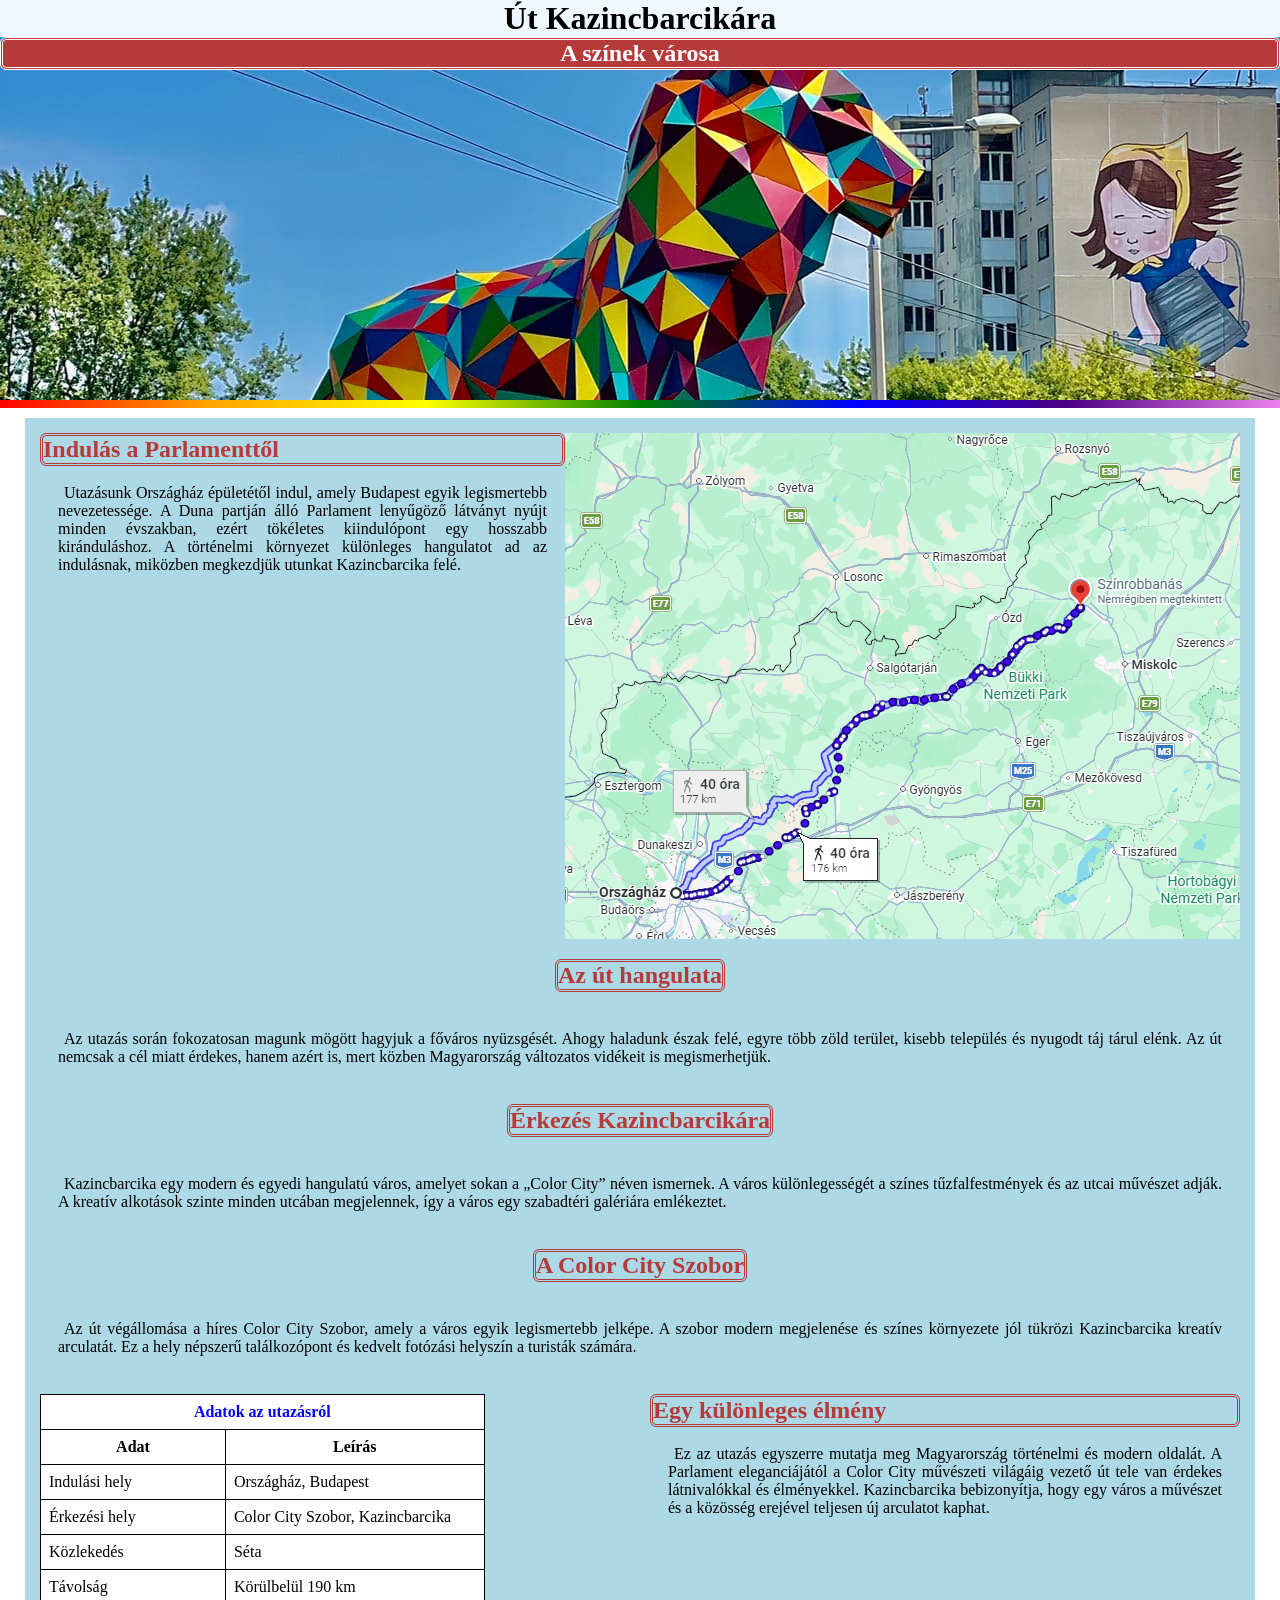
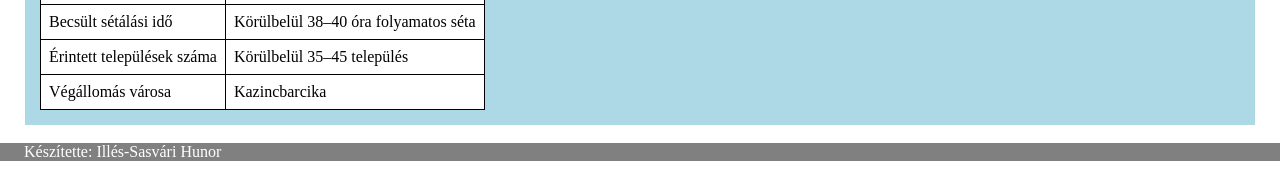
==== index.html @ da8a7633 "small repair" ====
<!DOCTYPE html>
<html lang="hu">
<head>
    <meta charset="UTF-8">
    <meta name="viewport" content="width=device-width, initial-scale=1.0">
    <title>UtKazincbarcikara</title>
    <link rel="stylesheet" href="style.css">
</head>
<body>
    <header>
        <div id="head">
            <h1>Út Kazincbarcikára</h1>
            <h2>A színek városa</h2>
        </div>
    </header>
    <main>
        <div>
            <div id="kis">
                <h2>Indulás a Parlamenttől</h2>
                <p>Utazásunk Országház épületétől indul, amely Budapest egyik legismertebb nevezetessége. A Duna partján álló Parlament lenyűgöző látványt nyújt minden évszakban, ezért tökéletes kiindulópont egy hosszabb kiránduláshoz. A történelmi környezet különleges hangulatot ad az indulásnak, miközben megkezdjük utunkat Kazincbarcika felé.</p>

            </div>
            <img src="img/ut.png" alt="ut">
        </div>
        <h2>Az út hangulata</h2>
        <p>Az utazás során fokozatosan magunk mögött hagyjuk a főváros nyüzsgését. Ahogy haladunk észak felé, egyre több zöld terület, kisebb település és nyugodt táj tárul elénk. Az út nemcsak a cél miatt érdekes, hanem azért is, mert közben Magyarország változatos vidékeit is megismerhetjük.</p>
        <h2>Érkezés Kazincbarcikára</h2>

        <p>Kazincbarcika egy modern és egyedi hangulatú város, amelyet sokan a „Color City” néven ismernek. A város különlegességét a színes tűzfalfestmények és az utcai művészet adják. A kreatív alkotások szinte minden utcában megjelennek, így a város egy szabadtéri galériára emlékeztet.</p>

        <h2>A Color City Szobor</h2>

        <p>Az út végállomása a híres Color City Szobor, amely a város egyik legismertebb jelképe. A szobor modern megjelenése és színes környezete jól tükrözi Kazincbarcika kreatív arculatát. Ez a hely népszerű találkozópont és kedvelt fotózási helyszín a turisták számára.</p>
        <div id="flexes">
            <div>
                <table cellpadding="8" cellspacing="0">
                    <thead>    
                        <tr>
                            <th colspan="2">Adatok az utazásról</th>
                        </tr>
                    </thead>
                    <tr>
                        <th>Adat</th>
                        <th>Leírás</th>
                    </tr>
                    <tr>
                        <td>Indulási hely</td>
                        <td>Országház, Budapest</td>
                    </tr>
                    <tr>
                        <td>Érkezési hely</td>
                        <td>Color City Szobor, Kazincbarcika</td>
                    </tr>
                    <tr>
                        <td>Közlekedés</td>
                        <td>Séta</td>
                    </tr>
                    <tr>
                        <td>Távolság</td>
                        <td>Körülbelül 190 km</td>
                    </tr>
                    <tr>
                        <td>Becsült sétálási idő</td>
                        <td>Körülbelül 38–40 óra folyamatos séta</td>
                    </tr>
                    <tr>
                        <td>Érintett települések száma</td>
                        <td>Körülbelül 35–45 település</td>
                    </tr>
                    <tr>
                        <td>Végállomás városa</td>
                        <td>Kazincbarcika</td>
                    </tr>
                </table>
            </div>
            <div id="bek">
                <h2>Egy különleges élmény</h2>
                <p>Ez az utazás egyszerre mutatja meg Magyarország történelmi és modern oldalát. A Parlament eleganciájától a Color City művészeti világáig vezető út tele van érdekes látnivalókkal és élményekkel. Kazincbarcika bebizonyítja, hogy egy város a művészet és a közösség erejével teljesen új arculatot kaphat.</p>
            </div>
            
        </div>
    </main>
    <footer>
        <p>Készítette: Illés-Sasvári Hunor</p>
    </footer>
    
</body>
</html>
---- style.css ----
:root{
    --maincolor: rgb(182, 58, 58);
    
}
*{
    margin: 0px;
    font-family: Georgia, 'Times New Roman', Times, serif;
}
main{
    margin: auto;
    margin-bottom: 0px;
    padding: 15px;
    background-color: lightblue;
    display: flex;
    justify-content: center;
    flex-wrap: wrap;
    width: 1200px;
    gap: 20px;

}
main div:first-child{
    display: flex;
}

img{
    max-width: 100%;
    height: auto;
}

#kis{
    display: block;
}
header{
    height: 400px;
    background-image: url(img/kazincbarcika-szines-varos-kirandulas-jegyvasarlas-csonakazo-to11-csodalatosmagyarorszag.jpg);
    margin-bottom: 10px;
    padding: 0px;
    border-bottom: 8px solid;
        border-image: linear-gradient(
        to right,
        red,
        orange,
        yellow,
        green,
        blue,
        indigo,
        violet
    ) 1;
}
h1{
    background-color: aliceblue;
    
}
h2{
    border: 3px double ;
    color: var(--maincolor);
    border-radius: 6px;
}
#head{
    text-align: center;

}
header h2{
    background-color: var(--maincolor);
    color: white;

}
#flexes{
    display: grid;
    grid-template-columns: 1fr 1fr;
    gap: 20px;
}
table{
    border-collapse: collapse;
    background-color: white;
    
}

td, th{
    border: 1px solid black;
    padding: 8px;
}


p{
    margin: 18px;
    text-align: justify;
    text-indent: 6px;
    line-height: 18px;
    

}
footer{
    padding: 0px;
    background-color: gray;
    color: white;
    text-align: center;
}
thead{
    color: blue;
}
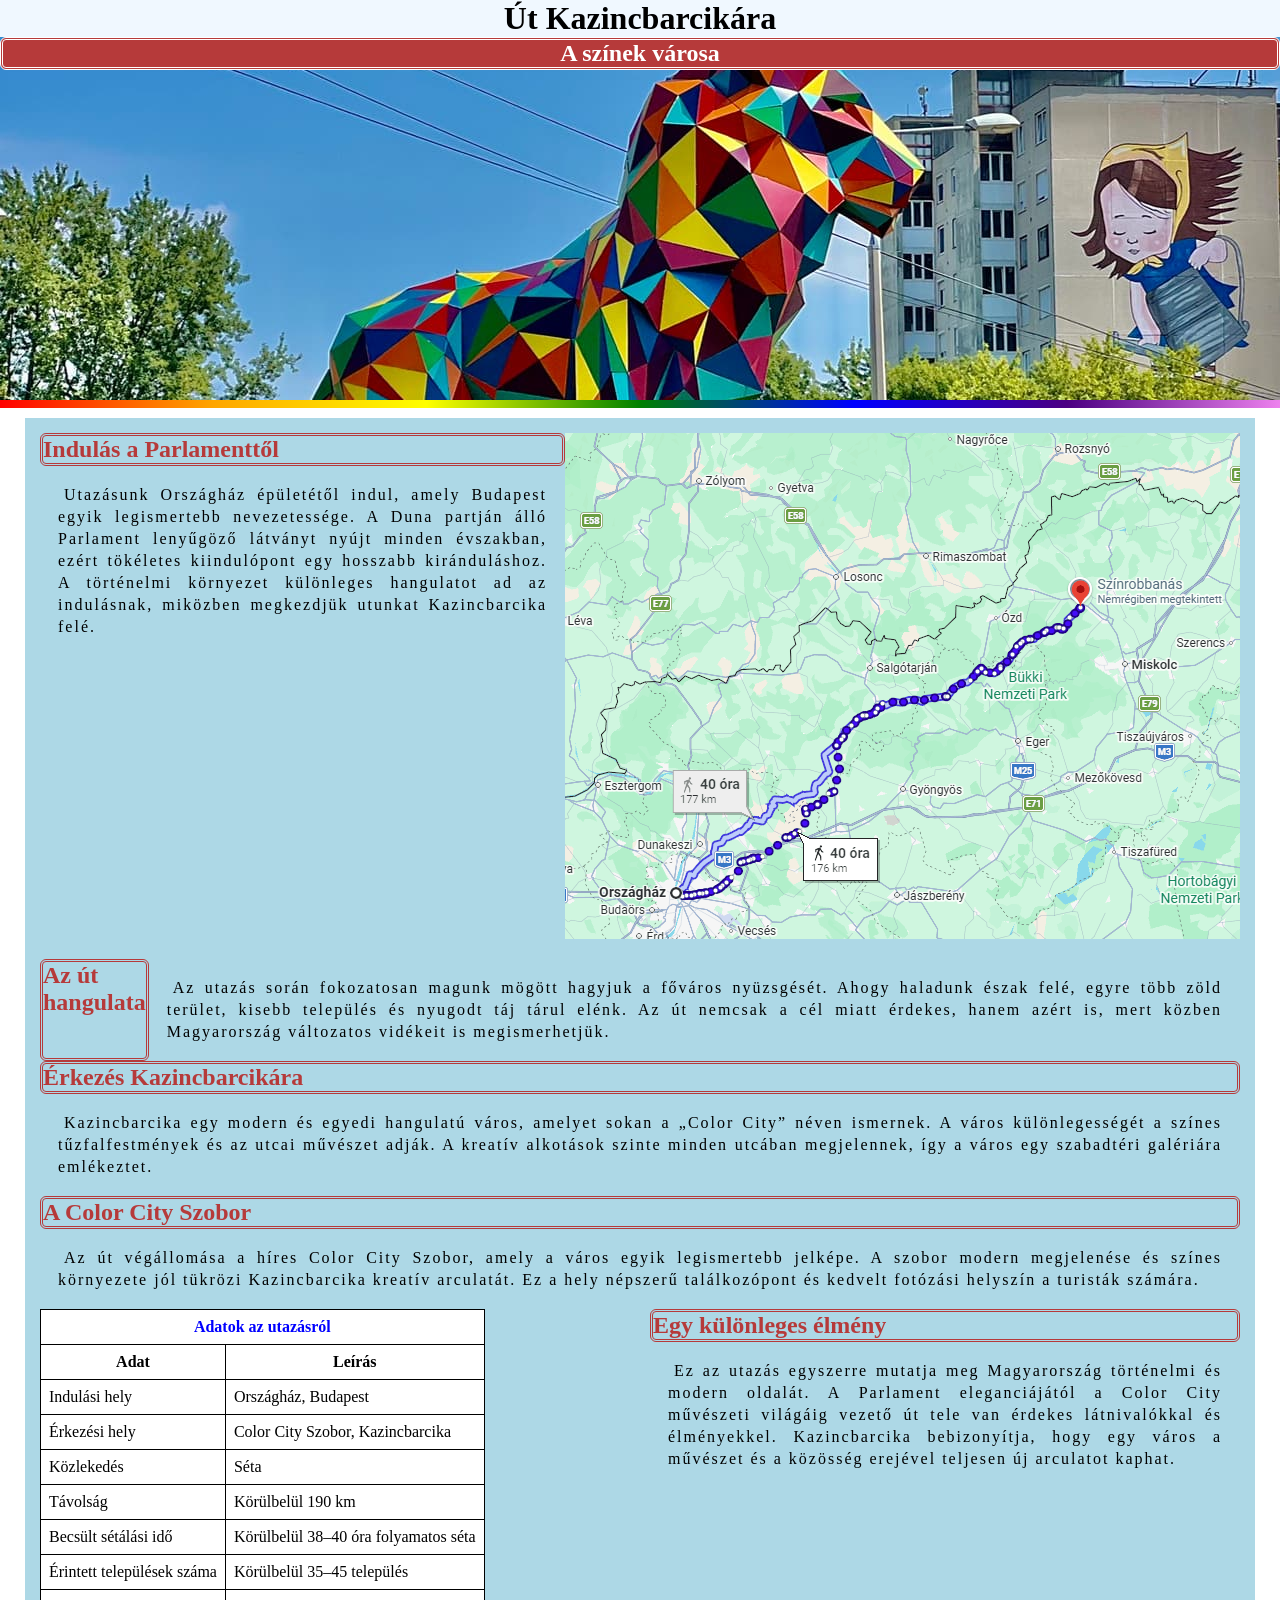
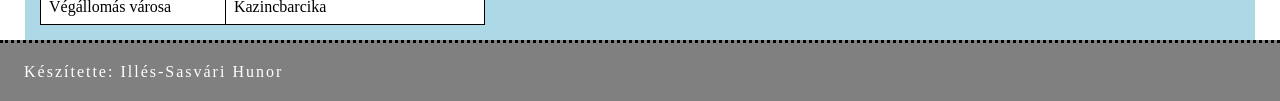
==== commit 1824cf47: "bacground update, bootstrap add, footer fix -bacground még nem jo -footer szöveg még nincs közép -bo" ====
--- a/index.html
+++ b/index.html
@@ -4,6 +4,8 @@
     <meta charset="UTF-8">
     <meta name="viewport" content="width=device-width, initial-scale=1.0">
     <title>UtKazincbarcikara</title>
+    <script src="https://cdn.jsdelivr.net/npm/@popperjs/core@2.11.8/dist/umd/popper.min.js"></script>
+    <script src="https://cdn.jsdelivr.net/npm/bootstrap@5.3.8/dist/js/bootstrap.min.js"></script>
     <link rel="stylesheet" href="style.css">
 </head>
 <body>
@@ -14,70 +16,79 @@
         </div>
     </header>
     <main>
-        <div>
-            <div id="kis">
-                <h2>Indulás a Parlamenttől</h2>
-                <p>Utazásunk Országház épületétől indul, amely Budapest egyik legismertebb nevezetessége. A Duna partján álló Parlament lenyűgöző látványt nyújt minden évszakban, ezért tökéletes kiindulópont egy hosszabb kiránduláshoz. A történelmi környezet különleges hangulatot ad az indulásnak, miközben megkezdjük utunkat Kazincbarcika felé.</p>
-
+        
+            <div>
+                <div id="kis">
+                    <h2>Indulás a Parlamenttől</h2>
+                    <p>Utazásunk Országház épületétől indul, amely Budapest egyik legismertebb nevezetessége. A Duna partján álló Parlament lenyűgöző látványt nyújt minden évszakban, ezért tökéletes kiindulópont egy hosszabb kiránduláshoz. A történelmi környezet különleges hangulatot ad az indulásnak, miközben megkezdjük utunkat Kazincbarcika felé.</p>
+                </div>
+                <img src="img/ut.png" alt="ut">
             </div>
-            <img src="img/ut.png" alt="ut">
-        </div>
-        <h2>Az út hangulata</h2>
-        <p>Az utazás során fokozatosan magunk mögött hagyjuk a főváros nyüzsgését. Ahogy haladunk észak felé, egyre több zöld terület, kisebb település és nyugodt táj tárul elénk. Az út nemcsak a cél miatt érdekes, hanem azért is, mert közben Magyarország változatos vidékeit is megismerhetjük.</p>
-        <h2>Érkezés Kazincbarcikára</h2>
-
-        <p>Kazincbarcika egy modern és egyedi hangulatú város, amelyet sokan a „Color City” néven ismernek. A város különlegességét a színes tűzfalfestmények és az utcai művészet adják. A kreatív alkotások szinte minden utcában megjelennek, így a város egy szabadtéri galériára emlékeztet.</p>
-
-        <h2>A Color City Szobor</h2>
-
-        <p>Az út végállomása a híres Color City Szobor, amely a város egyik legismertebb jelképe. A szobor modern megjelenése és színes környezete jól tükrözi Kazincbarcika kreatív arculatát. Ez a hely népszerű találkozópont és kedvelt fotózási helyszín a turisták számára.</p>
-        <div id="flexes">
-            <div>
-                <table cellpadding="8" cellspacing="0">
-                    <thead>    
+        <div class="container">
+            <div class="row">
+            </div>
+            <div class="row">
+                <div class="col-12 col-sm-4 col-md-6 col-lg-12">
+                    <h2>Az út hangulata</h2>
+                    <p>Az utazás során fokozatosan magunk mögött hagyjuk a főváros nyüzsgését. Ahogy haladunk észak felé, egyre több zöld terület, kisebb település és nyugodt táj tárul elénk. Az út nemcsak a cél miatt érdekes, hanem azért is, mert közben Magyarország változatos vidékeit is megismerhetjük.</p>
+                </div>
+                <div class="col-12 col-sm-4 col-md-6 col-lg-12">
+                    <h2>Érkezés Kazincbarcikára</h2>
+                    <p>Kazincbarcika egy modern és egyedi hangulatú város, amelyet sokan a „Color City” néven ismernek. A város különlegességét a színes tűzfalfestmények és az utcai művészet adják. A kreatív alkotások szinte minden utcában megjelennek, így a város egy szabadtéri galériára emlékeztet.</p>
+                    <h2>A Color City Szobor</h2>
+                </div>
+                <div class="col-12 col-sm-4 col-md-6 col-lg-12">
+                    <p>Az út végállomása a híres Color City Szobor, amely a város egyik legismertebb jelképe. A szobor modern megjelenése és színes környezete jól tükrözi Kazincbarcika kreatív arculatát. Ez a hely népszerű találkozópont és kedvelt fotózási helyszín a turisták számára.</p>
+                </div>
+            </div>
+            <div id="flexes">
+                <div>
+                    <table cellpadding="8" cellspacing="0">
+                        <thead>
+                            <tr>
+                                <th colspan="2">Adatok az utazásról</th>
+                            </tr>
+                        </thead>
                         <tr>
-                            <th colspan="2">Adatok az utazásról</th>
+                            <th>Adat</th>
+                            <th>Leírás</th>
                         </tr>
-                    </thead>
-                    <tr>
-                        <th>Adat</th>
-                        <th>Leírás</th>
-                    </tr>
-                    <tr>
-                        <td>Indulási hely</td>
-                        <td>Országház, Budapest</td>
-                    </tr>
-                    <tr>
-                        <td>Érkezési hely</td>
-                        <td>Color City Szobor, Kazincbarcika</td>
-                    </tr>
-                    <tr>
-                        <td>Közlekedés</td>
-                        <td>Séta</td>
-                    </tr>
-                    <tr>
-                        <td>Távolság</td>
-                        <td>Körülbelül 190 km</td>
-                    </tr>
-                    <tr>
-                        <td>Becsült sétálási idő</td>
-                        <td>Körülbelül 38–40 óra folyamatos séta</td>
-                    </tr>
-                    <tr>
-                        <td>Érintett települések száma</td>
-                        <td>Körülbelül 35–45 település</td>
-                    </tr>
-                    <tr>
-                        <td>Végállomás városa</td>
-                        <td>Kazincbarcika</td>
-                    </tr>
-                </table>
+                        <tr>
+                            <td>Indulási hely</td>
+                            <td>Országház, Budapest</td>
+                        </tr>
+                        <tr>
+                            <td>Érkezési hely</td>
+                            <td>Color City Szobor, Kazincbarcika</td>
+                        </tr>
+                        <tr>
+                            <td>Közlekedés</td>
+                            <td>Séta</td>
+                        </tr>
+                        <tr>
+                            <td>Távolság</td>
+                            <td>Körülbelül 190 km</td>
+                        </tr>
+                        <tr>
+                            <td>Becsült sétálási idő</td>
+                            <td>Körülbelül 38–40 óra folyamatos séta</td>
+                        </tr>
+                        <tr>
+                            <td>Érintett települések száma</td>
+                            <td>Körülbelül 35–45 település</td>
+                        </tr>
+                        <tr>
+                            <td>Végállomás városa</td>
+                            <td>Kazincbarcika</td>
+                        </tr>
+                    </table>
+                </div>
+                <div id="bek">
+                    <h2>Egy különleges élmény</h2>
+                    <p>Ez az utazás egyszerre mutatja meg Magyarország történelmi és modern oldalát. A Parlament eleganciájától a Color City művészeti világáig vezető út tele van érdekes látnivalókkal és élményekkel. Kazincbarcika bebizonyítja, hogy egy város a művészet és a közösség erejével teljesen új arculatot kaphat.</p>
+                </div>
+            
             </div>
-            <div id="bek">
-                <h2>Egy különleges élmény</h2>
-                <p>Ez az utazás egyszerre mutatja meg Magyarország történelmi és modern oldalát. A Parlament eleganciájától a Color City művészeti világáig vezető út tele van érdekes látnivalókkal és élményekkel. Kazincbarcika bebizonyítja, hogy egy város a művészet és a közösség erejével teljesen új arculatot kaphat.</p>
-            </div>
-            
         </div>
     </main>
     <footer>
--- a/style.css
+++ b/style.css
@@ -5,6 +5,11 @@
 *{
     margin: 0px;
     font-family: Georgia, 'Times New Roman', Times, serif;
+}
+body{
+    background-image: url(img/pngtree-nature-forest-sun-ecology-image_2256183.jpg);
+    background-size: cover;
+
 }
 main{
     margin: auto;
@@ -16,6 +21,7 @@
     flex-wrap: wrap;
     width: 1200px;
     gap: 20px;
+    
 
 }
 main div:first-child{
@@ -86,15 +92,19 @@
     margin: 18px;
     text-align: justify;
     text-indent: 6px;
-    line-height: 18px;
+    line-height: 22px;
+    letter-spacing: 2px;
     
 
 }
 footer{
-    padding: 0px;
+    display: flex;
+    padding: auto;
     background-color: gray;
     color: white;
-    text-align: center;
+    border-top: 3px dotted black;
+    
+    
 }
 thead{
     color: blue;
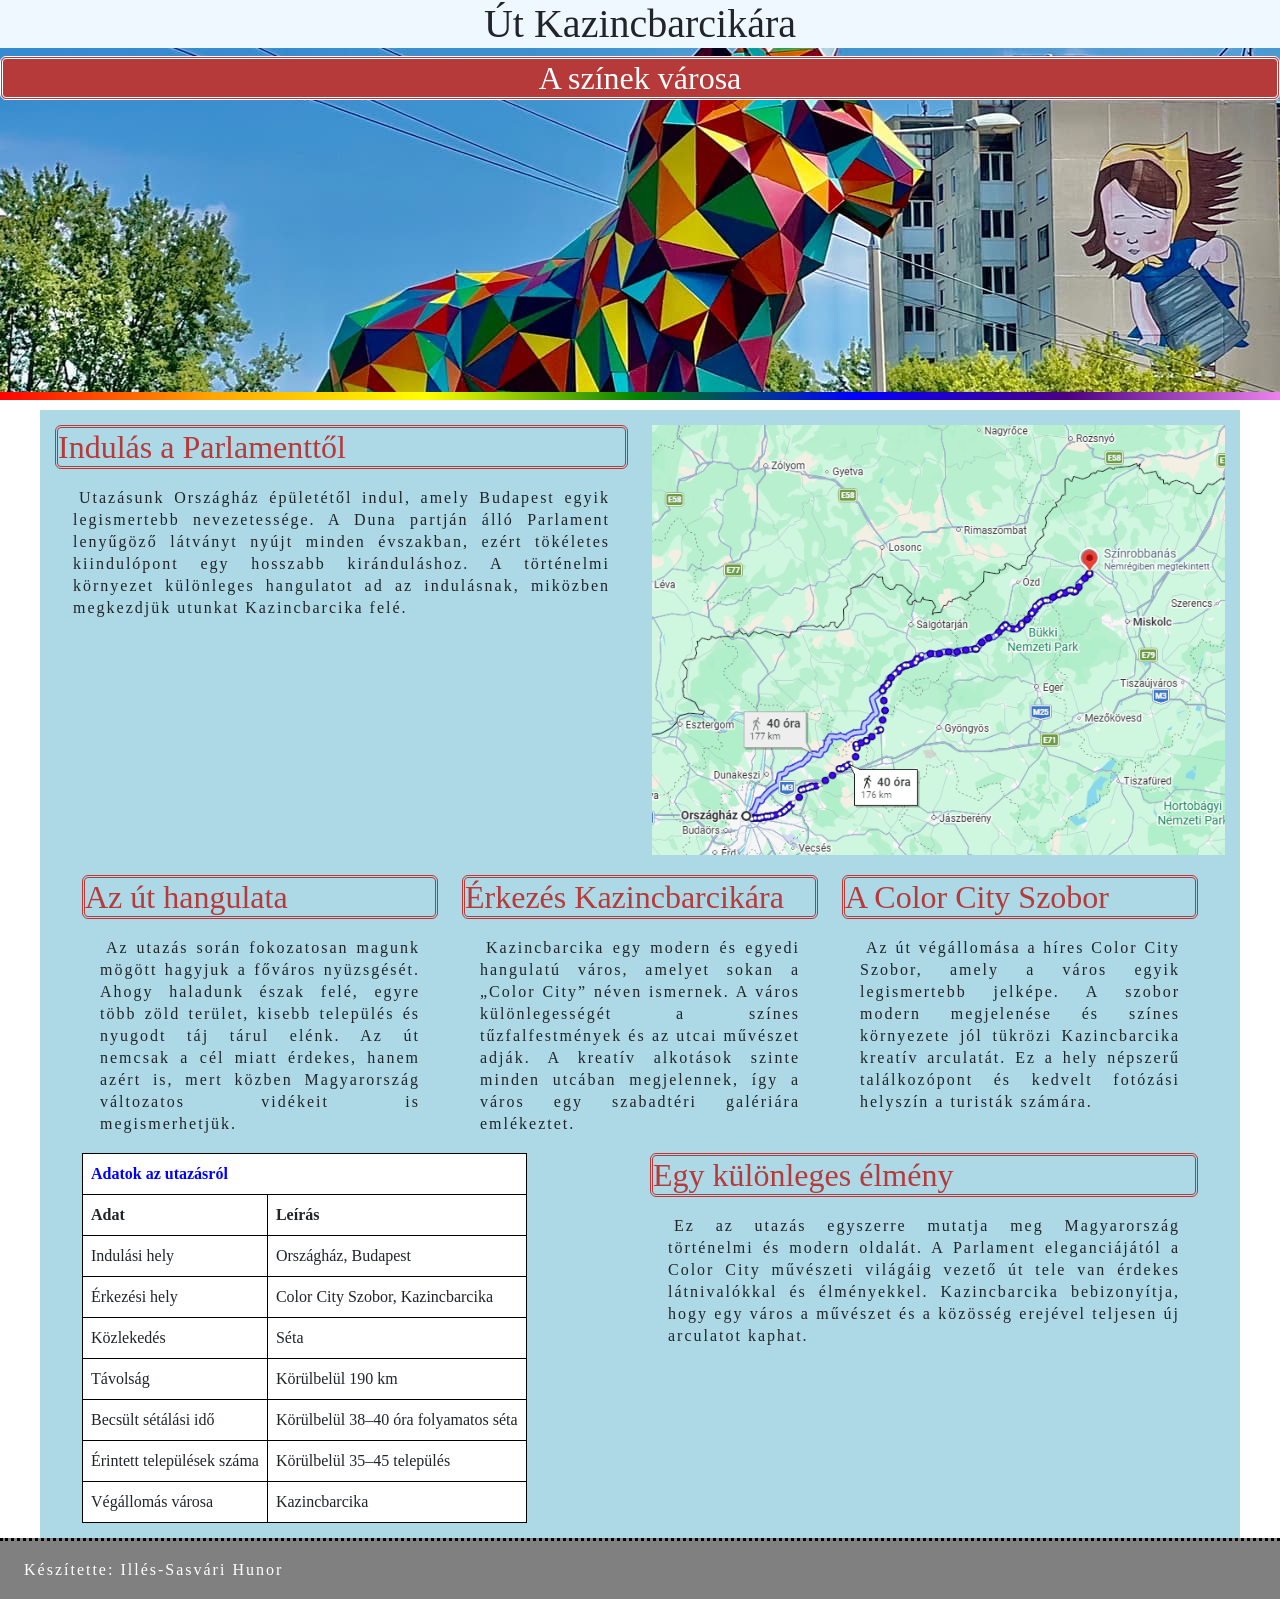
==== commit 0e542687: "Bootstrap fix, img invisible from md" ====
--- a/index.html
+++ b/index.html
@@ -6,6 +6,7 @@
     <title>UtKazincbarcikara</title>
     <script src="https://cdn.jsdelivr.net/npm/@popperjs/core@2.11.8/dist/umd/popper.min.js"></script>
     <script src="https://cdn.jsdelivr.net/npm/bootstrap@5.3.8/dist/js/bootstrap.min.js"></script>
+    <link href="https://cdn.jsdelivr.net/npm/bootstrap@5.3.8/dist/css/bootstrap.min.css" rel="stylesheet">
     <link rel="stylesheet" href="style.css">
 </head>
 <body>
@@ -17,27 +18,28 @@
     </header>
     <main>
         
-            <div>
-                <div id="kis">
+            <div class="row">
+                <div class="col-12 col-lg-6 col-sm-12">
                     <h2>Indulás a Parlamenttől</h2>
                     <p>Utazásunk Országház épületétől indul, amely Budapest egyik legismertebb nevezetessége. A Duna partján álló Parlament lenyűgöző látványt nyújt minden évszakban, ezért tökéletes kiindulópont egy hosszabb kiránduláshoz. A történelmi környezet különleges hangulatot ad az indulásnak, miközben megkezdjük utunkat Kazincbarcika felé.</p>
                 </div>
-                <img src="img/ut.png" alt="ut">
+                <img class="col-12 col-lg-6 col-sm-12" src="img/ut.png" alt="ut">
             </div>
         <div class="container">
             <div class="row">
             </div>
             <div class="row">
-                <div class="col-12 col-sm-4 col-md-6 col-lg-12">
+                <div class="col-12 col-sm-12 col-md-6 col-lg-4">
                     <h2>Az út hangulata</h2>
                     <p>Az utazás során fokozatosan magunk mögött hagyjuk a főváros nyüzsgését. Ahogy haladunk észak felé, egyre több zöld terület, kisebb település és nyugodt táj tárul elénk. Az út nemcsak a cél miatt érdekes, hanem azért is, mert közben Magyarország változatos vidékeit is megismerhetjük.</p>
                 </div>
-                <div class="col-12 col-sm-4 col-md-6 col-lg-12">
+                <div class="col-12 col-sm-12 col-md-6 col-lg-4">
                     <h2>Érkezés Kazincbarcikára</h2>
                     <p>Kazincbarcika egy modern és egyedi hangulatú város, amelyet sokan a „Color City” néven ismernek. A város különlegességét a színes tűzfalfestmények és az utcai művészet adják. A kreatív alkotások szinte minden utcában megjelennek, így a város egy szabadtéri galériára emlékeztet.</p>
+                    
+                </div>
+                <div class="col-12 col-sm-12 col-md-6 col-lg-4">
                     <h2>A Color City Szobor</h2>
-                </div>
-                <div class="col-12 col-sm-4 col-md-6 col-lg-12">
                     <p>Az út végállomása a híres Color City Szobor, amely a város egyik legismertebb jelképe. A szobor modern megjelenése és színes környezete jól tükrözi Kazincbarcika kreatív arculatát. Ez a hely népszerű találkozópont és kedvelt fotózási helyszín a turisták számára.</p>
                 </div>
             </div>
--- a/style.css
+++ b/style.css
@@ -24,9 +24,13 @@
     
 
 }
-main div:first-child{
-    display: flex;
+@media (max-width: 991px) {
+    img {
+        display: none;
+    }
+
 }
+
 
 img{
     max-width: 100%;
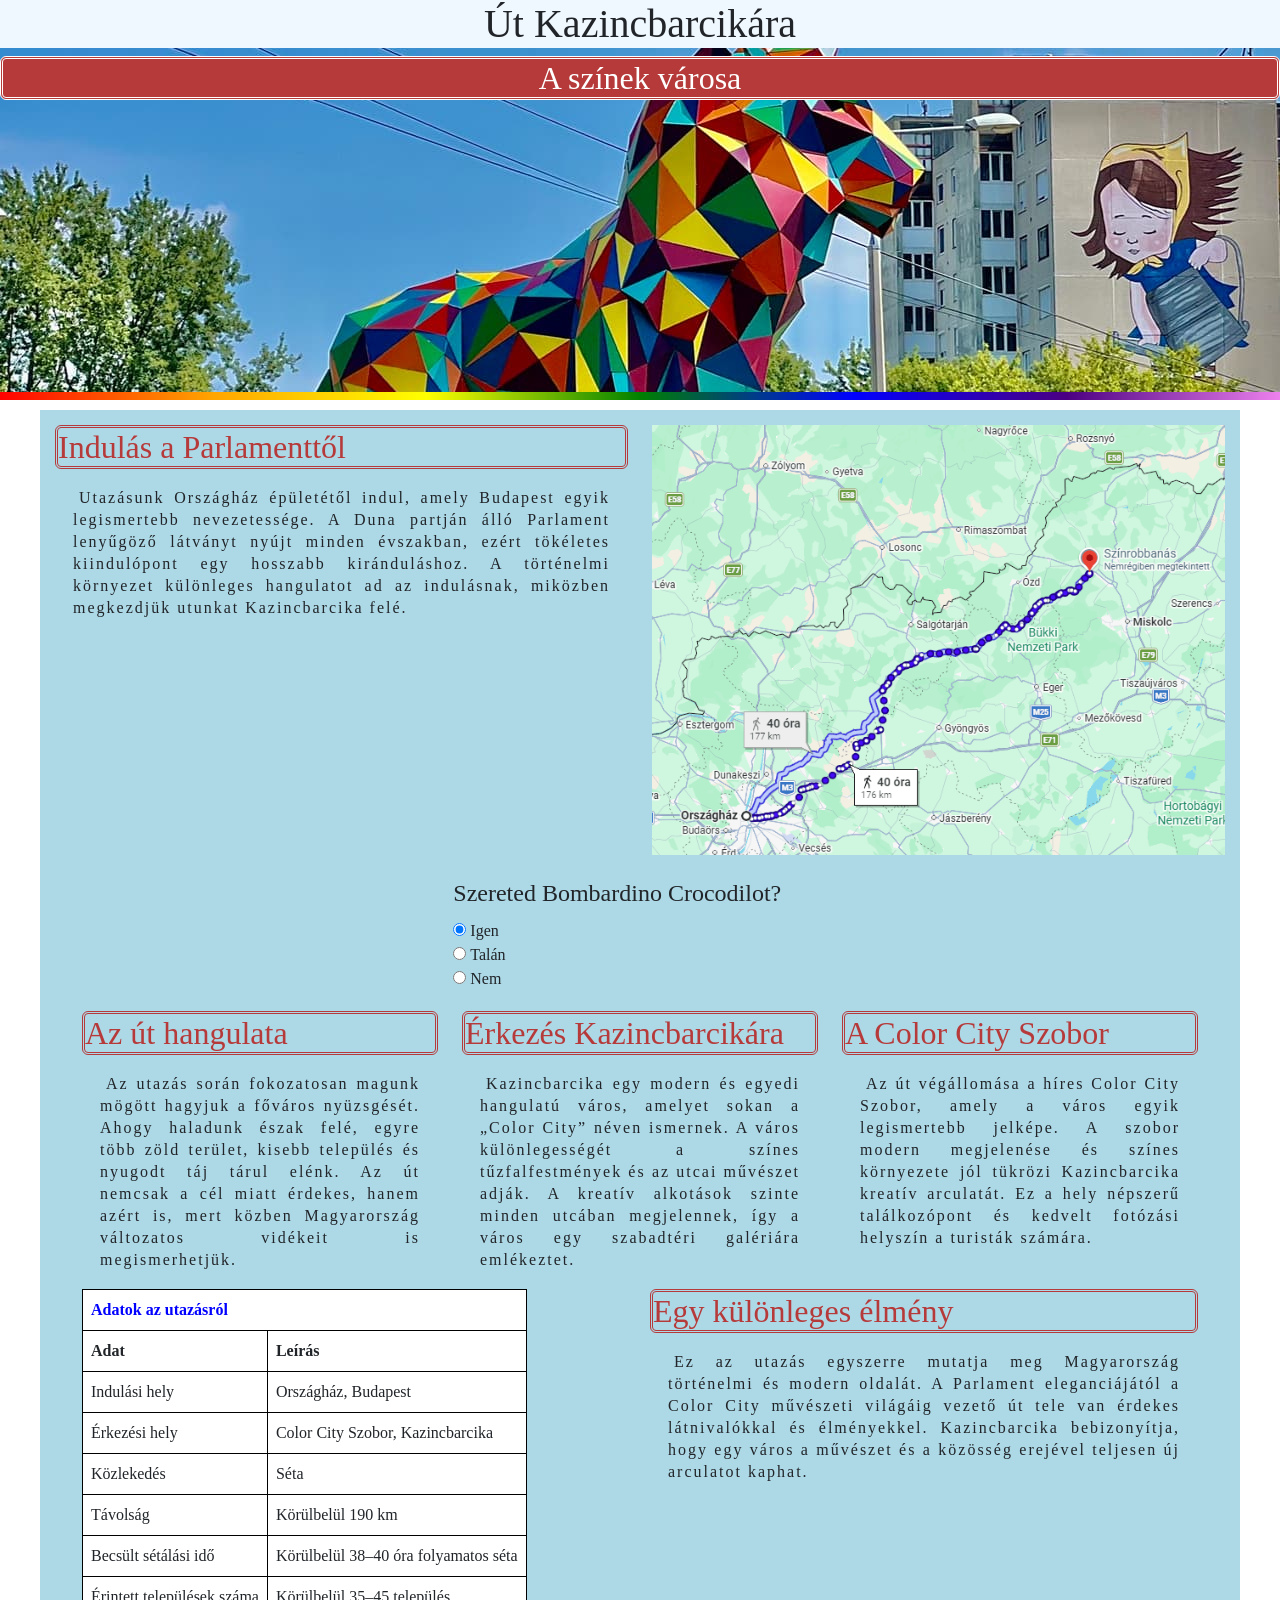
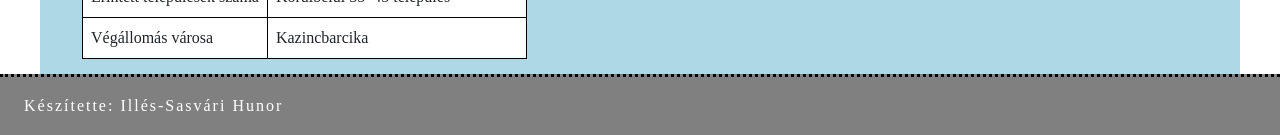
==== commit f09d6d30: "js code input" ====
--- a/index.html
+++ b/index.html
@@ -7,6 +7,8 @@
     <script src="https://cdn.jsdelivr.net/npm/@popperjs/core@2.11.8/dist/umd/popper.min.js"></script>
     <script src="https://cdn.jsdelivr.net/npm/bootstrap@5.3.8/dist/js/bootstrap.min.js"></script>
     <link href="https://cdn.jsdelivr.net/npm/bootstrap@5.3.8/dist/css/bootstrap.min.css" rel="stylesheet">
+    <script src="main.js" defer></script>
+    
     <link rel="stylesheet" href="style.css">
 </head>
 <body>
@@ -24,6 +26,34 @@
                     <p>Utazásunk Országház épületétől indul, amely Budapest egyik legismertebb nevezetessége. A Duna partján álló Parlament lenyűgöző látványt nyújt minden évszakban, ezért tökéletes kiindulópont egy hosszabb kiránduláshoz. A történelmi környezet különleges hangulatot ad az indulásnak, miközben megkezdjük utunkat Kazincbarcika felé.</p>
                 </div>
                 <img class="col-12 col-lg-6 col-sm-12" src="img/ut.png" alt="ut">
+            </div>
+            <div class="row js">
+                <form>
+                    <fieldset>
+                        <legend>Szereted Bombardino Crocodilot?</legend>
+                        <input 
+                            type="radio"
+                            name="bombardino"
+                            id="bombardino-yes"
+                            checked
+                            value="yes" />
+                        <label for="bombardino-yes">Igen</label>
+                        <br>
+                        <input 
+                            type="radio"
+                            name="bombardino"
+                            id="bombardino-maybe"
+                            value="maybe" />
+                        <label for="bombardino-maybe">Talán</label>
+                        <br>
+                        <input 
+                            type="radio"
+                            name="bombardino"
+                            id="bombardino-no"
+                            value="no" />
+                        <label for="bombardino-no">Nem</label>
+                    </fieldset>
+                </form>
             </div>
         <div class="container">
             <div class="row">
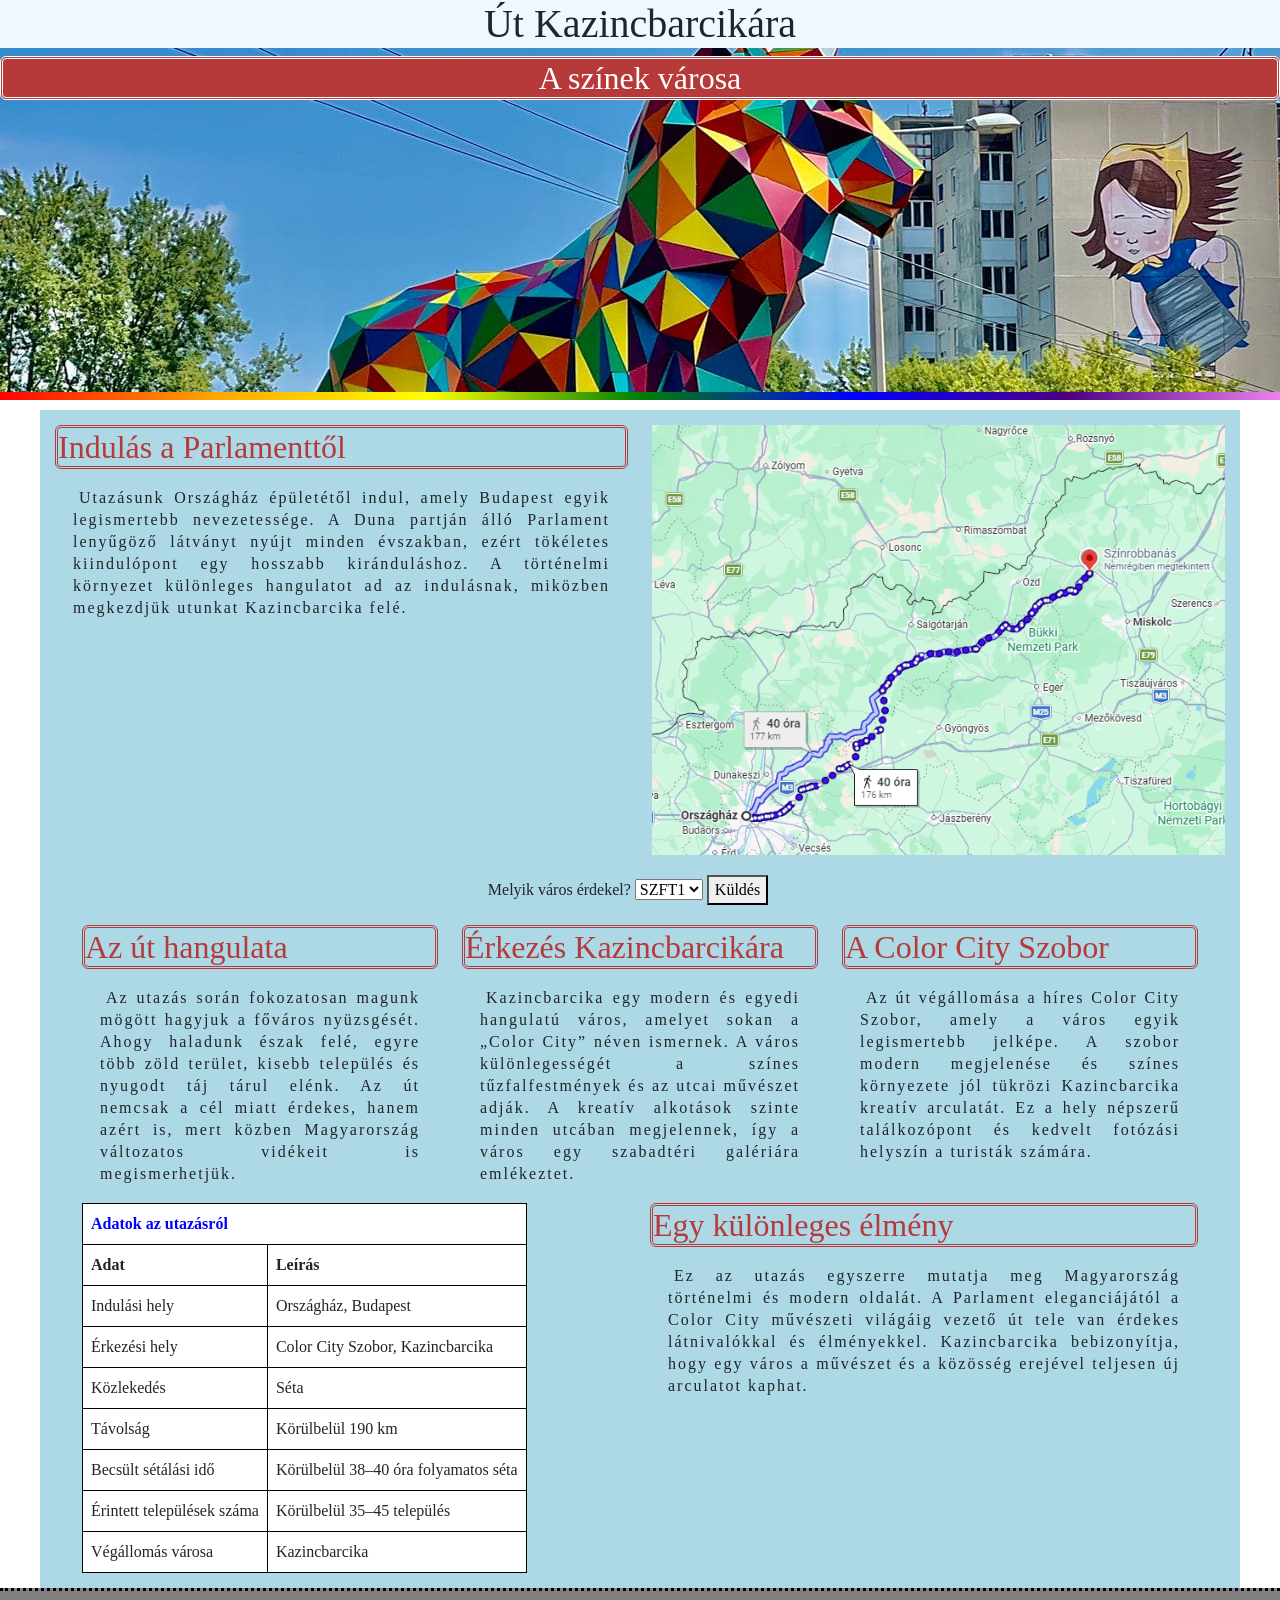
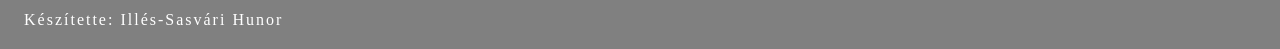
==== commit 12530584: "js code button aper(nwk)" ====
--- a/index.html
+++ b/index.html
@@ -28,36 +28,27 @@
                 <img class="col-12 col-lg-6 col-sm-12" src="img/ut.png" alt="ut">
             </div>
             <div class="row js">
-                <form>
-                    <fieldset>
-                        <legend>Szereted Bombardino Crocodilot?</legend>
-                        <input 
-                            type="radio"
-                            name="bombardino"
-                            id="bombardino-yes"
-                            checked
-                            value="yes" />
-                        <label for="bombardino-yes">Igen</label>
-                        <br>
-                        <input 
-                            type="radio"
-                            name="bombardino"
-                            id="bombardino-maybe"
-                            value="maybe" />
-                        <label for="bombardino-maybe">Talán</label>
-                        <br>
-                        <input 
-                            type="radio"
-                            name="bombardino"
-                            id="bombardino-no"
-                            value="no" />
-                        <label for="bombardino-no">Nem</label>
-                    </fieldset>
-                </form>
+                <div class="misi col-12">
+                    <form>
+                        <label for="group">Melyik város érdekel?</label>
+                        <select name="group" id="group">
+                            <option value="szft1">SZFT1</value>
+                            <option value="szft2">SZFT2</value>
+                            <option value="szft3">SZFT3</value>
+                            <option value="szft4">SZFT4</value>
+                            <option value="szft5">SZFT5</value>
+                            <option value="szft6">SZFT6</value>
+                            <option value="szft7">SZFT7</value>
+                        </select>
+                        <button type="submit">Küldés</button>
+                    </form>
+                </div>
+                <div id="fradi">
+
+                </div>
             </div>
         <div class="container">
-            <div class="row">
-            </div>
+
             <div class="row">
                 <div class="col-12 col-sm-12 col-md-6 col-lg-4">
                     <h2>Az út hangulata</h2>
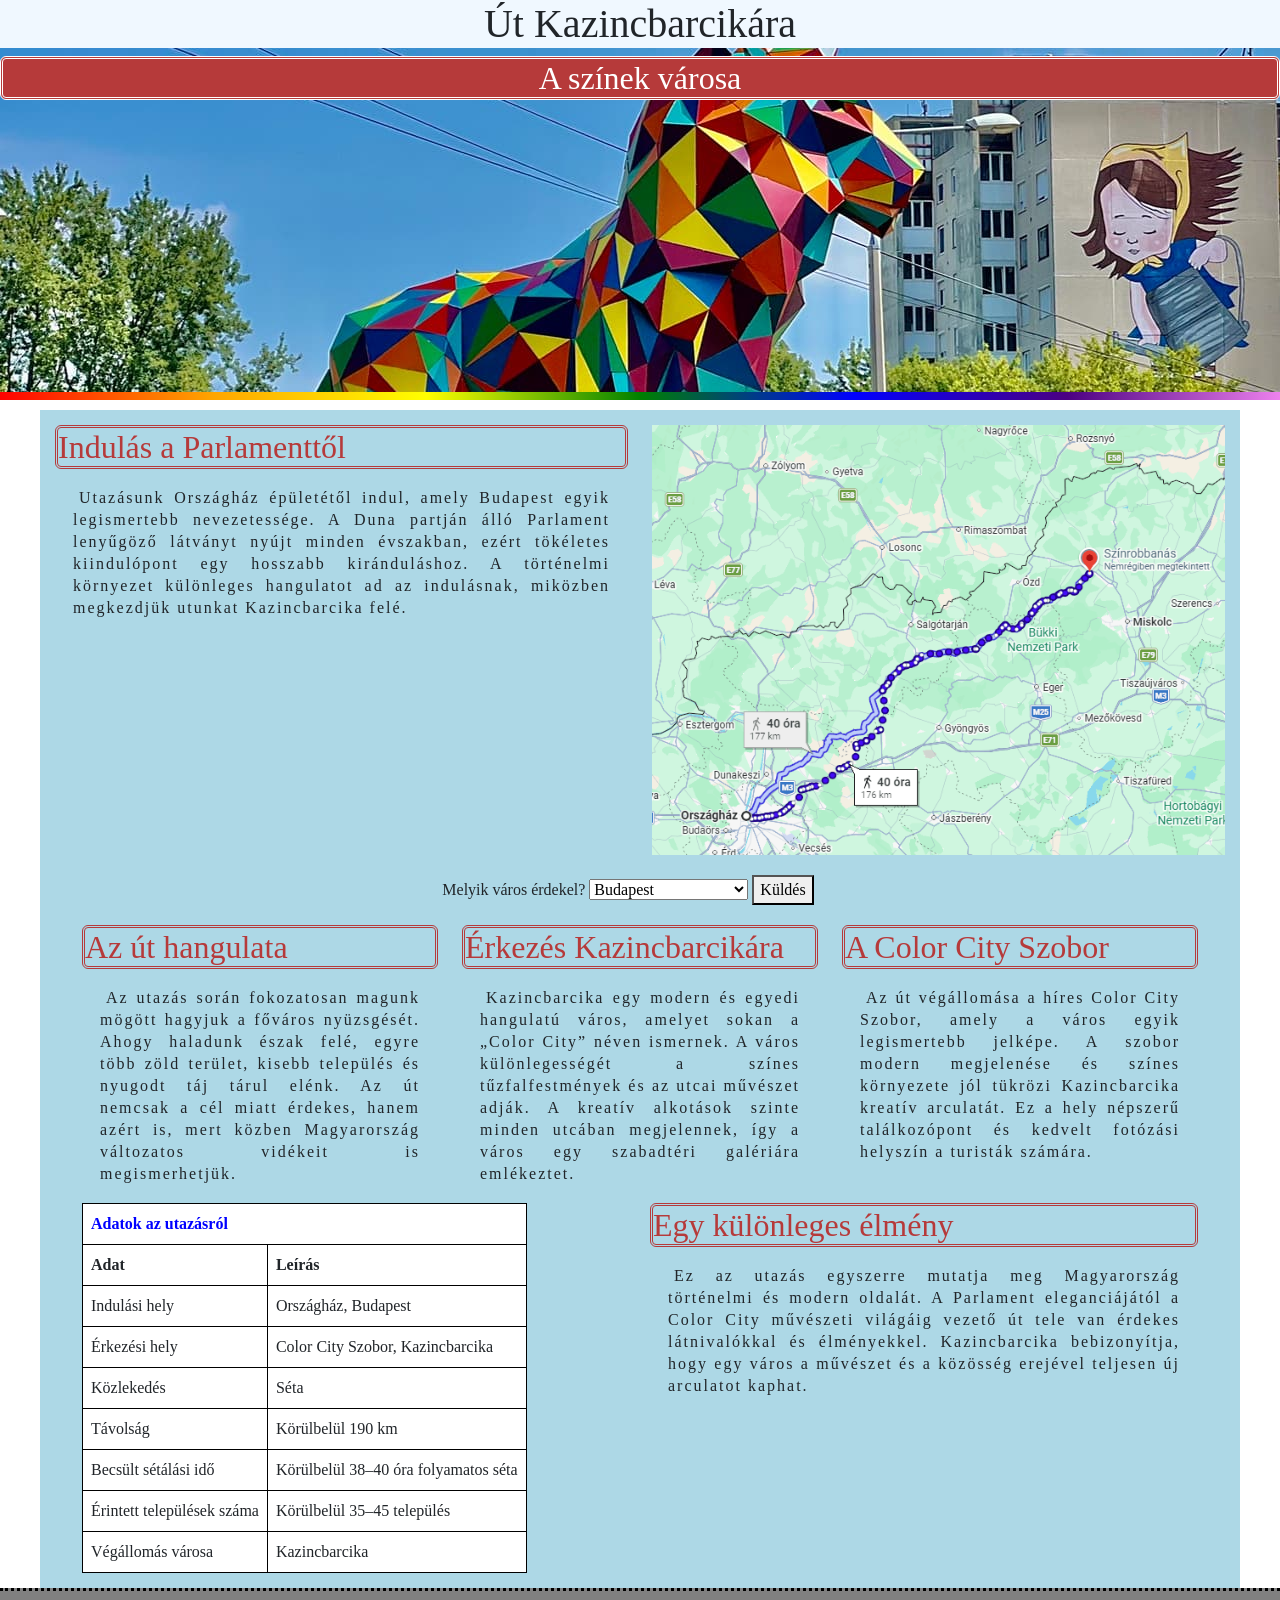
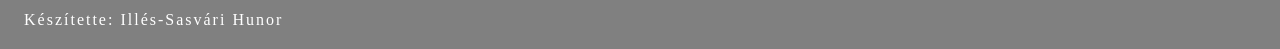
==== commit b613437d: "Js button making" ====
--- a/index.html
+++ b/index.html
@@ -32,13 +32,29 @@
                     <form>
                         <label for="group">Melyik város érdekel?</label>
                         <select name="group" id="group">
-                            <option value="szft1">SZFT1</value>
-                            <option value="szft2">SZFT2</value>
-                            <option value="szft3">SZFT3</value>
-                            <option value="szft4">SZFT4</value>
-                            <option value="szft5">SZFT5</value>
-                            <option value="szft6">SZFT6</value>
-                            <option value="szft7">SZFT7</value>
+                            <option value="Budapest">Budapest</option>
+                            <option value="Újpest">Újpest</option>
+                            <option value="Dunakeszi">Dunakeszi</option>
+                            <option value="Fót">Fót</option>
+                            <option value="Mogyoród">Mogyoród</option>
+                            <option value="Gödöllő">Gödöllő</option>
+                            <option value="Kerepes">Kerepes</option>
+                            <option value="Isaszeg környéke">Isaszeg környéke</option>
+                            <option value="Aszód">Aszód</option>
+                            <option value="Hatvan">Hatvan</option>
+                            <option value="Lőrinci">Lőrinci</option>
+                            <option value="Petőfibánya">Petőfibánya</option>
+                            <option value="Apc">Apc</option>
+                            <option value="Bátonyterenye">Bátonyterenye</option>
+                            <option value="Pásztó környéke">Pásztó környéke</option>
+                            <option value="Mátraverebély">Mátraverebély</option>
+                            <option value="Kazár">Kazár</option>
+                            <option value="Salgótarján környéke">Salgótarján környéke</option>
+                            <option value="Cered környéke">Cered környéke</option>
+                            <option value="Ózd">Ózd</option>
+                            <option value="Sajókaza">Sajókaza</option>
+                            <option value="Vadna">Vadna</option>
+                            <option value="Sajóivánka">Sajóivánka</option>
                         </select>
                         <button type="submit">Küldés</button>
                     </form>
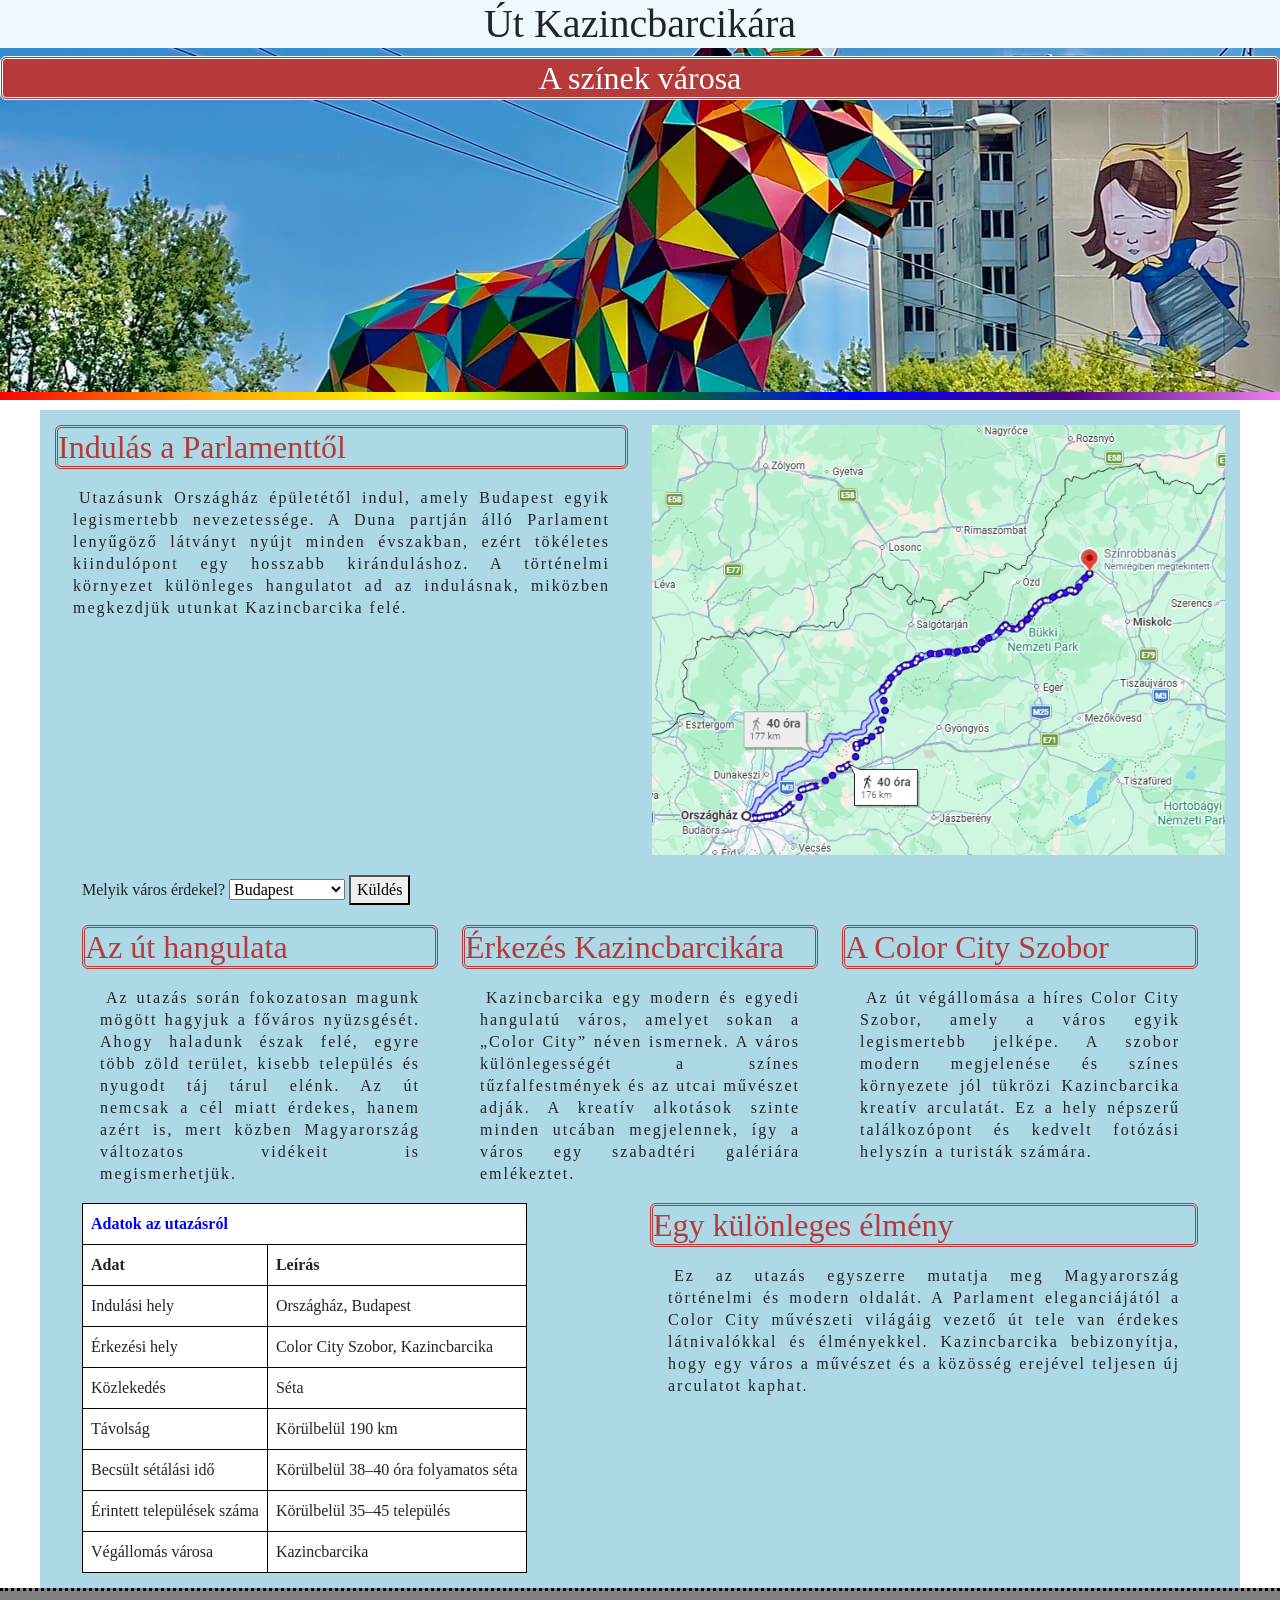
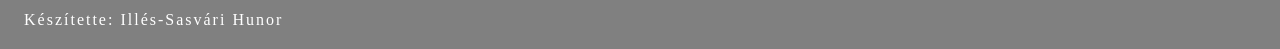
==== commit 5b5979d8: "Finishing, name value check" ====
--- a/index.html
+++ b/index.html
@@ -27,41 +27,42 @@
                 </div>
                 <img class="col-12 col-lg-6 col-sm-12" src="img/ut.png" alt="ut">
             </div>
-            <div class="row js">
-                <div class="misi col-12">
-                    <form>
-                        <label for="group">Melyik város érdekel?</label>
-                        <select name="group" id="group">
-                            <option value="Budapest">Budapest</option>
-                            <option value="Újpest">Újpest</option>
-                            <option value="Dunakeszi">Dunakeszi</option>
-                            <option value="Fót">Fót</option>
-                            <option value="Mogyoród">Mogyoród</option>
-                            <option value="Gödöllő">Gödöllő</option>
-                            <option value="Kerepes">Kerepes</option>
-                            <option value="Isaszeg környéke">Isaszeg környéke</option>
-                            <option value="Aszód">Aszód</option>
-                            <option value="Hatvan">Hatvan</option>
-                            <option value="Lőrinci">Lőrinci</option>
-                            <option value="Petőfibánya">Petőfibánya</option>
-                            <option value="Apc">Apc</option>
-                            <option value="Bátonyterenye">Bátonyterenye</option>
-                            <option value="Pásztó környéke">Pásztó környéke</option>
-                            <option value="Mátraverebély">Mátraverebély</option>
-                            <option value="Kazár">Kazár</option>
-                            <option value="Salgótarján környéke">Salgótarján környéke</option>
-                            <option value="Cered környéke">Cered környéke</option>
-                            <option value="Ózd">Ózd</option>
-                            <option value="Sajókaza">Sajókaza</option>
-                            <option value="Vadna">Vadna</option>
-                            <option value="Sajóivánka">Sajóivánka</option>
-                        </select>
-                        <button type="submit">Küldés</button>
-                    </form>
-                </div>
-                <div id="fradi">
-
-                </div>
+            <div class="container jscont">
+                <div class="row js">
+                    <div class="misi col-6">
+                        <form>
+                            <label for="group">Melyik város érdekel?</label>
+                            <select name="group" id="group">
+                                <option value="Budapest">Budapest</option>
+                                <option value="Újpest">Újpest</option>
+                                <option value="Dunakeszi">Dunakeszi</option>
+                                <option value="Fót">Fót</option>
+                                <option value="Mogyoród">Mogyoród</option>
+                                <option value="Gödöllő">Gödöllő</option>
+                                <option value="Kerepes">Kerepes</option>
+                                <option value="Isaszeg">Isaszeg</option>
+                                <option value="Aszód">Aszód</option>
+                                <option value="Hatvan">Hatvan</option>
+                                <option value="Lőrinci">Lőrinci</option>
+                                <option value="Petőfibánya">Petőfibánya</option>
+                                <option value="Apc">Apc</option>
+                                <option value="Bátonyterenye">Bátonyterenye</option>
+                                <option value="Pásztó">Pásztó</option>
+                                <option value="Mátraverebély">Mátraverebély</option>
+                                <option value="Kazár">Kazár</option>
+                                <option value="Salgótarján">Salgótarján</option>
+                                <option value="Cered">Cered</option>
+                                <option value="Ózd">Ózd</option>
+                                <option value="Sajókaza">Sajókaza</option>
+                                <option value="Vadna">Vadna</option>
+                                <option value="Sajóivánka">Sajóivánka</option>
+                            </select>
+                            <button type="submit">Küldés</button>
+                        </form>
+                    </div>
+                    <div id="fradi">
+                    </div>
+            </div>
             </div>
         <div class="container">
 
--- a/style.css
+++ b/style.css
@@ -26,6 +26,9 @@
 }
 @media (max-width: 991px) {
     img {
+        display: none;
+    }
+    .jscont{
         display: none;
     }
 
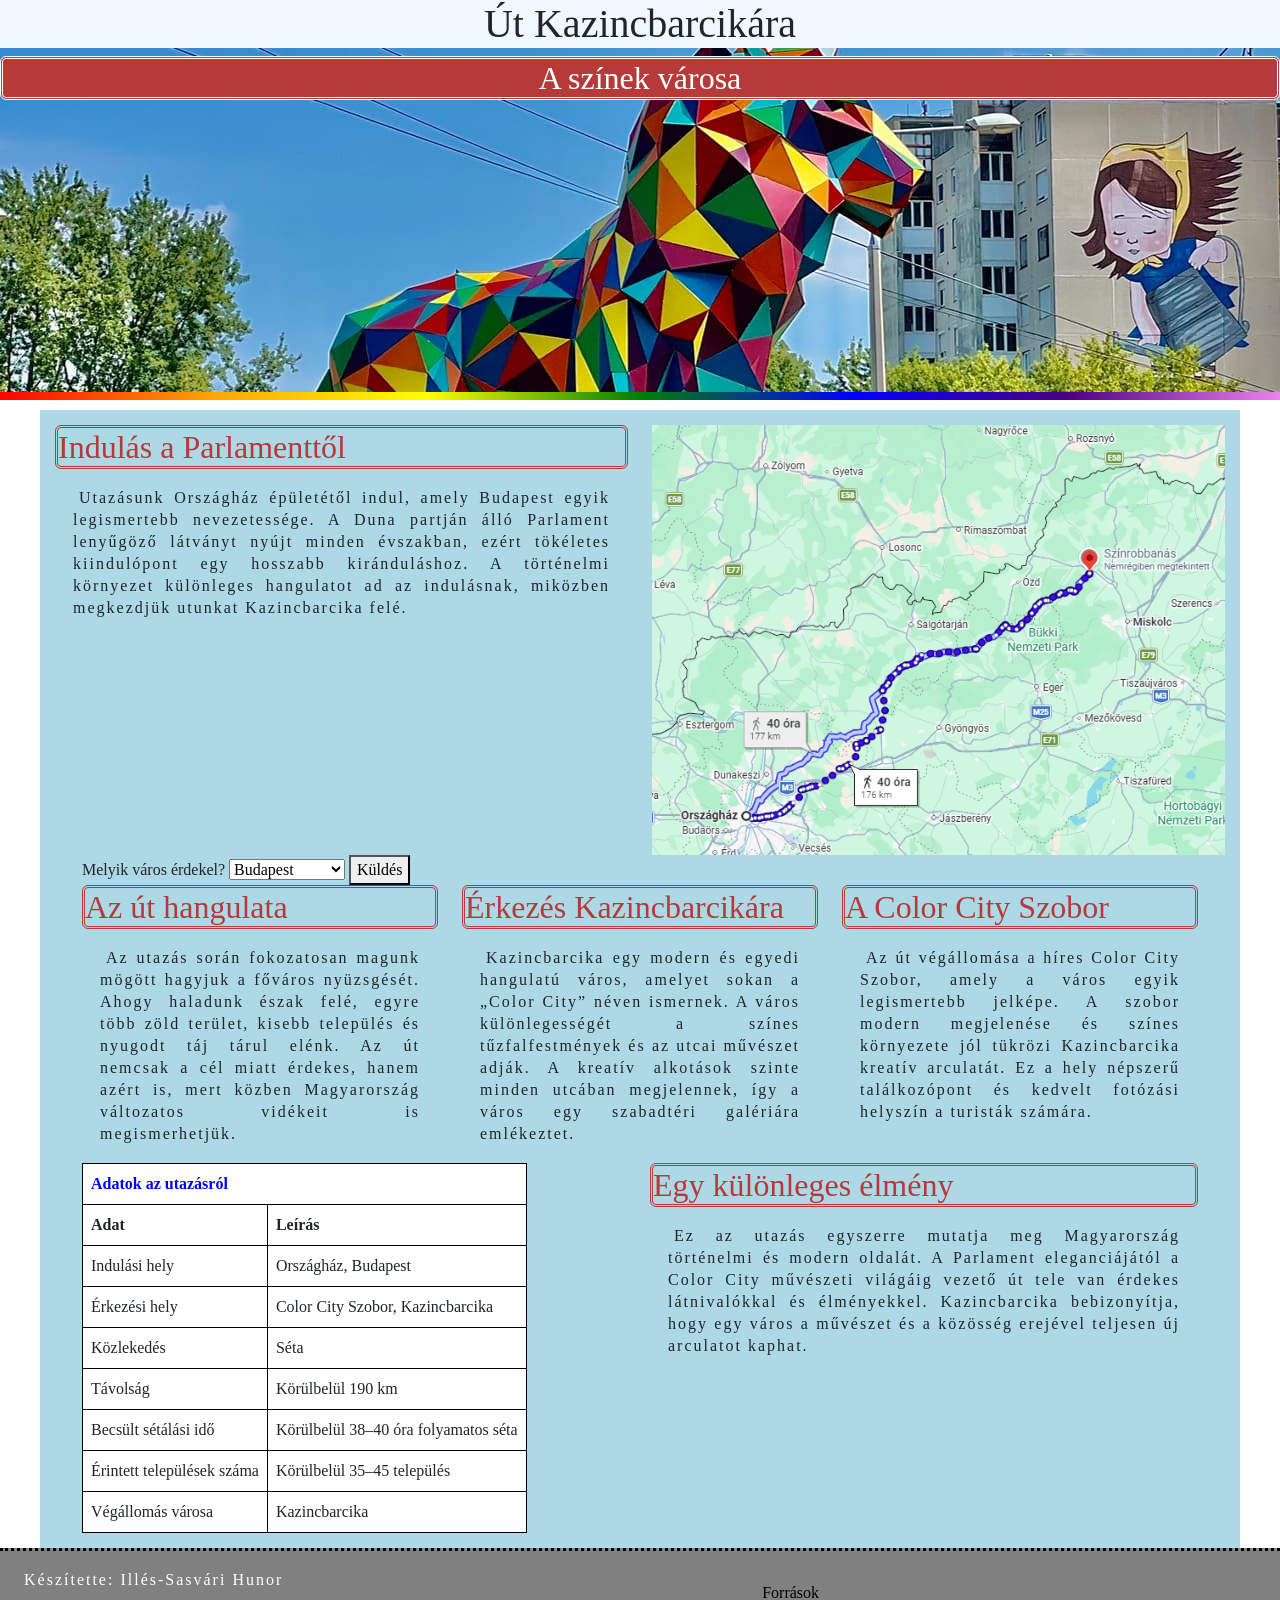
==== commit ea4db601: "mobile first viev" ====
--- a/index.html
+++ b/index.html
@@ -21,15 +21,15 @@
     <main>
         
             <div class="row">
-                <div class="col-12 col-lg-6 col-sm-12">
+                <div class="col-lg-6 col-sm-12">
                     <h2>Indulás a Parlamenttől</h2>
                     <p>Utazásunk Országház épületétől indul, amely Budapest egyik legismertebb nevezetessége. A Duna partján álló Parlament lenyűgöző látványt nyújt minden évszakban, ezért tökéletes kiindulópont egy hosszabb kiránduláshoz. A történelmi környezet különleges hangulatot ad az indulásnak, miközben megkezdjük utunkat Kazincbarcika felé.</p>
                 </div>
-                <img class="col-12 col-lg-6 col-sm-12" src="img/ut.png" alt="ut">
+                <img class="col-lg-6 col-sm-12" src="img/ut.png" alt="ut">
             </div>
             <div class="container jscont">
                 <div class="row js">
-                    <div class="misi col-6">
+                    <div class="misi col-12 col-md-6">
                         <form>
                             <label for="group">Melyik város érdekel?</label>
                             <select name="group" id="group">
@@ -67,16 +67,16 @@
         <div class="container">
 
             <div class="row">
-                <div class="col-12 col-sm-12 col-md-6 col-lg-4">
+                <div class="col-sm-12 col-md-6 col-lg-4">
                     <h2>Az út hangulata</h2>
                     <p>Az utazás során fokozatosan magunk mögött hagyjuk a főváros nyüzsgését. Ahogy haladunk észak felé, egyre több zöld terület, kisebb település és nyugodt táj tárul elénk. Az út nemcsak a cél miatt érdekes, hanem azért is, mert közben Magyarország változatos vidékeit is megismerhetjük.</p>
                 </div>
-                <div class="col-12 col-sm-12 col-md-6 col-lg-4">
+                <div class="col-sm-12 col-md-6 col-lg-4">
                     <h2>Érkezés Kazincbarcikára</h2>
                     <p>Kazincbarcika egy modern és egyedi hangulatú város, amelyet sokan a „Color City” néven ismernek. A város különlegességét a színes tűzfalfestmények és az utcai művészet adják. A kreatív alkotások szinte minden utcában megjelennek, így a város egy szabadtéri galériára emlékeztet.</p>
                     
                 </div>
-                <div class="col-12 col-sm-12 col-md-6 col-lg-4">
+                <div class="col-sm-12 col-md-6 col-lg-4">
                     <h2>A Color City Szobor</h2>
                     <p>Az út végállomása a híres Color City Szobor, amely a város egyik legismertebb jelképe. A szobor modern megjelenése és színes környezete jól tükrözi Kazincbarcika kreatív arculatát. Ez a hely népszerű találkozópont és kedvelt fotózási helyszín a turisták számára.</p>
                 </div>
@@ -133,6 +133,7 @@
     </main>
     <footer>
         <p>Készítette: Illés-Sasvári Hunor</p>
+        <a href="forrasok.html">Források</a>
     </footer>
     
 </body>
--- a/style.css
+++ b/style.css
@@ -1,5 +1,8 @@
 :root{
     --maincolor: rgb(182, 58, 58);
+    --primary-h: 210;
+    --primary-s: 80%;
+    --primary-l: 50%;
     
 }
 *{
@@ -16,10 +19,13 @@
     margin-bottom: 0px;
     padding: 15px;
     background-color: lightblue;
-    display: flex;
+
     justify-content: center;
-    flex-wrap: wrap;
-    width: 1200px;
+
+
+    width: 100%;
+    max-width: 1200px;
+
     gap: 20px;
     
 
@@ -59,6 +65,13 @@
         indigo,
         violet
     ) 1;
+}
+button:hover {
+    background-color: hsl(
+        var(--primary-h),
+        var(--primary-s),
+        calc(var(--primary-l) + 10%)
+    );
 }
 h1{
     background-color: aliceblue;
@@ -113,6 +126,14 @@
     
     
 }
+footer a{
+    margin-left: auto;
+    margin-top: 30px;
+    margin-right: auto;
+    text-align: right;
+    color: black;
+    text-decoration: none;
+}
 thead{
     color: blue;
 }
